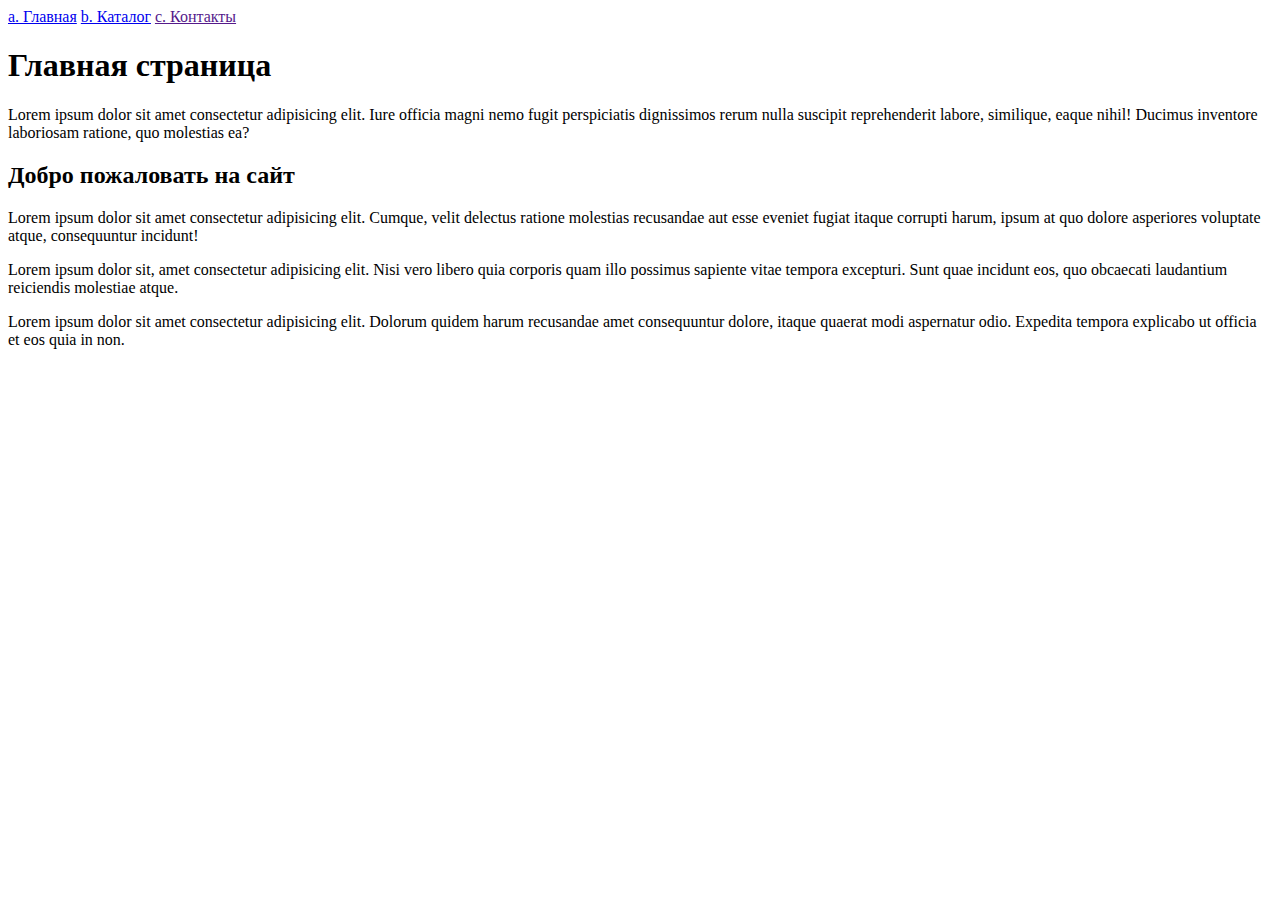
==== index.html @ 12258243 "first" ====
<!DOCTYPE html>
<html lang="en">
<head>
    <meta charset="UTF-8">
    <meta http-equiv="X-UA-Compatible" content="IE=edge">
    <meta name="viewport" content="width=device-width, initial-scale=1.0">
    <title>Document</title>
</head>
<body>
    <div class="menu">
        <a href="index.html">a. Главная</a>
        <a href="catalog/catalog.html">b. Каталог</a>
        <a href="">c. Контакты</a>
    </div>
    <h1>Главная страница</h1>
    <p>Lorem ipsum dolor sit amet consectetur adipisicing elit. Iure officia magni nemo fugit perspiciatis dignissimos rerum nulla suscipit reprehenderit labore, similique, eaque nihil! Ducimus inventore laboriosam ratione, quo molestias ea?</p>
    <h2>Добро пожаловать на сайт</h2>
    <p>Lorem ipsum dolor sit amet consectetur adipisicing elit. Cumque, velit delectus ratione molestias recusandae aut esse eveniet fugiat itaque corrupti harum, ipsum at quo dolore asperiores voluptate atque, consequuntur incidunt!</p>
    <p>Lorem ipsum dolor sit, amet consectetur adipisicing elit. Nisi vero libero quia corporis quam illo possimus sapiente vitae tempora excepturi. Sunt quae incidunt eos, quo obcaecati laudantium reiciendis molestiae atque.</p>
    <p>Lorem ipsum dolor sit amet consectetur adipisicing elit. Dolorum quidem harum recusandae amet consequuntur dolore, itaque quaerat modi aspernatur odio. Expedita tempora explicabo ut officia et eos quia in non.</p>
</body>
</html>
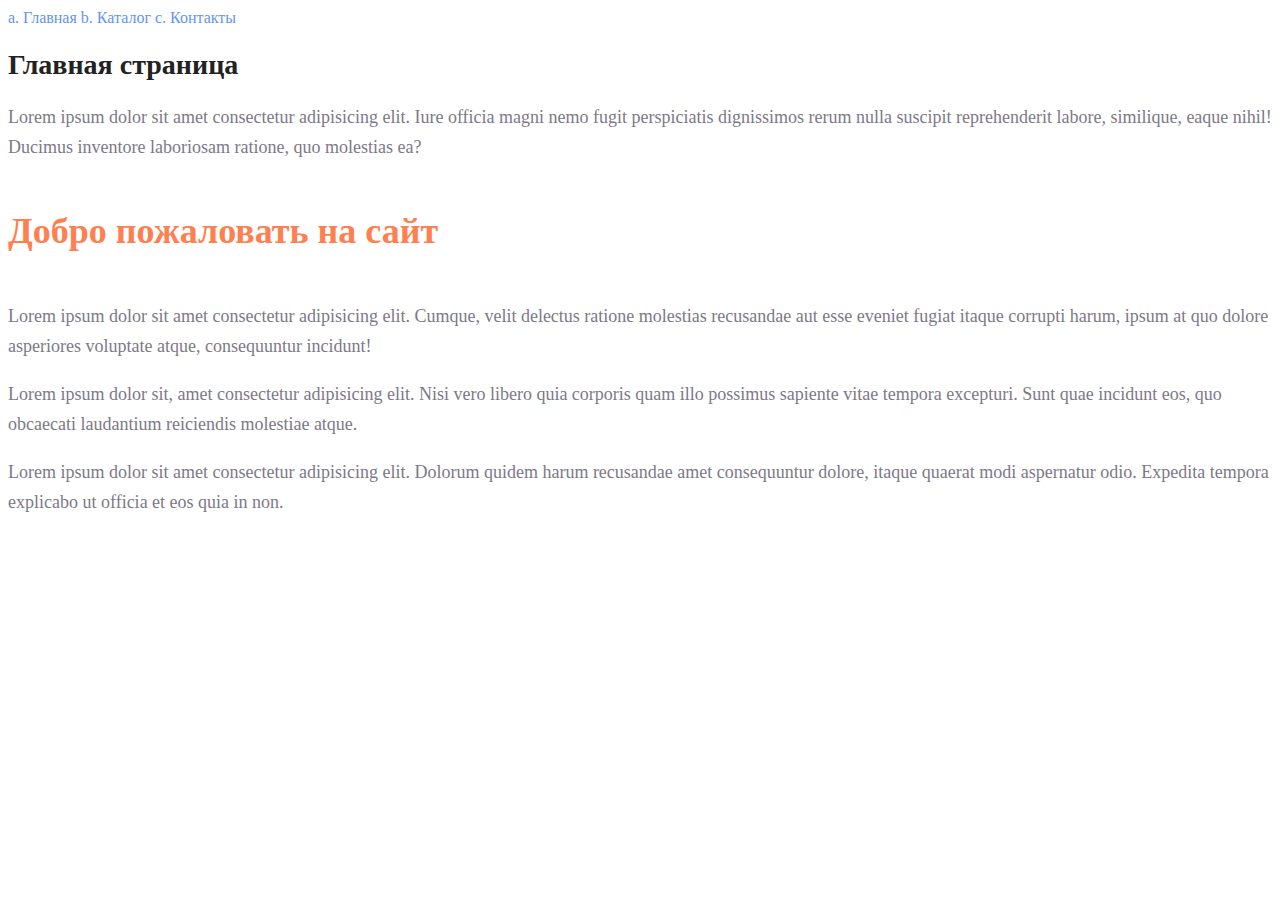
==== commit b1051508: "Second" ====
--- a/index.html
+++ b/index.html
@@ -5,18 +5,19 @@
     <meta http-equiv="X-UA-Compatible" content="IE=edge">
     <meta name="viewport" content="width=device-width, initial-scale=1.0">
     <title>Document</title>
+    <link rel="stylesheet" href="style.css">
 </head>
 <body>
     <div class="menu">
-        <a href="index.html">a. Главная</a>
-        <a href="catalog/catalog.html">b. Каталог</a>
-        <a href="">c. Контакты</a>
+        <a class="menu-link" href="index.html">a. Главная</a>
+        <a class="menu-link" href="catalog/catalog.html">b. Каталог</a>
+        <a class="menu-link" href="">c. Контакты</a>
     </div>
-    <h1>Главная страница</h1>
-    <p>Lorem ipsum dolor sit amet consectetur adipisicing elit. Iure officia magni nemo fugit perspiciatis dignissimos rerum nulla suscipit reprehenderit labore, similique, eaque nihil! Ducimus inventore laboriosam ratione, quo molestias ea?</p>
-    <h2>Добро пожаловать на сайт</h2>
-    <p>Lorem ipsum dolor sit amet consectetur adipisicing elit. Cumque, velit delectus ratione molestias recusandae aut esse eveniet fugiat itaque corrupti harum, ipsum at quo dolore asperiores voluptate atque, consequuntur incidunt!</p>
-    <p>Lorem ipsum dolor sit, amet consectetur adipisicing elit. Nisi vero libero quia corporis quam illo possimus sapiente vitae tempora excepturi. Sunt quae incidunt eos, quo obcaecati laudantium reiciendis molestiae atque.</p>
-    <p>Lorem ipsum dolor sit amet consectetur adipisicing elit. Dolorum quidem harum recusandae amet consequuntur dolore, itaque quaerat modi aspernatur odio. Expedita tempora explicabo ut officia et eos quia in non.</p>
+    <h1 class="title">Главная страница</h1>
+    <p class="article">Lorem ipsum dolor sit amet consectetur adipisicing elit. Iure officia magni nemo fugit perspiciatis dignissimos rerum nulla suscipit reprehenderit labore, similique, eaque nihil! Ducimus inventore laboriosam ratione, quo molestias ea?</p>
+    <h2 class="headline">Добро пожаловать на сайт</h2>
+    <p class="article">Lorem ipsum dolor sit amet consectetur adipisicing elit. Cumque, velit delectus ratione molestias recusandae aut esse eveniet fugiat itaque corrupti harum, ipsum at quo dolore asperiores voluptate atque, consequuntur incidunt!</p>
+    <p class="article">Lorem ipsum dolor sit, amet consectetur adipisicing elit. Nisi vero libero quia corporis quam illo possimus sapiente vitae tempora excepturi. Sunt quae incidunt eos, quo obcaecati laudantium reiciendis molestiae atque.</p>
+    <p class="article">Lorem ipsum dolor sit amet consectetur adipisicing elit. Dolorum quidem harum recusandae amet consequuntur dolore, itaque quaerat modi aspernatur odio. Expedita tempora explicabo ut officia et eos quia in non.</p>
 </body>
 </html>--- a/style.css
+++ b/style.css
@@ -0,0 +1,32 @@
+a {
+    text-decoration: none;
+}
+
+.menu-link {
+    color: cornflowerblue;
+    font-size: 16px;
+    line-height: 20px;
+}
+
+.title {
+    color: #222222;
+    font-size: 28px;
+    line-height: 36px;
+    font-weight: bold;
+}
+
+.article {
+    font-style: normal;
+    font-weight: 300;
+    font-size: 18px;
+    line-height: 30px;
+    color: #7D7987;
+}
+
+.headline {
+    color: coral;
+    font-style: normal;
+    font-weight: 700;
+    font-size: 36px;
+    line-height: 80px;
+}